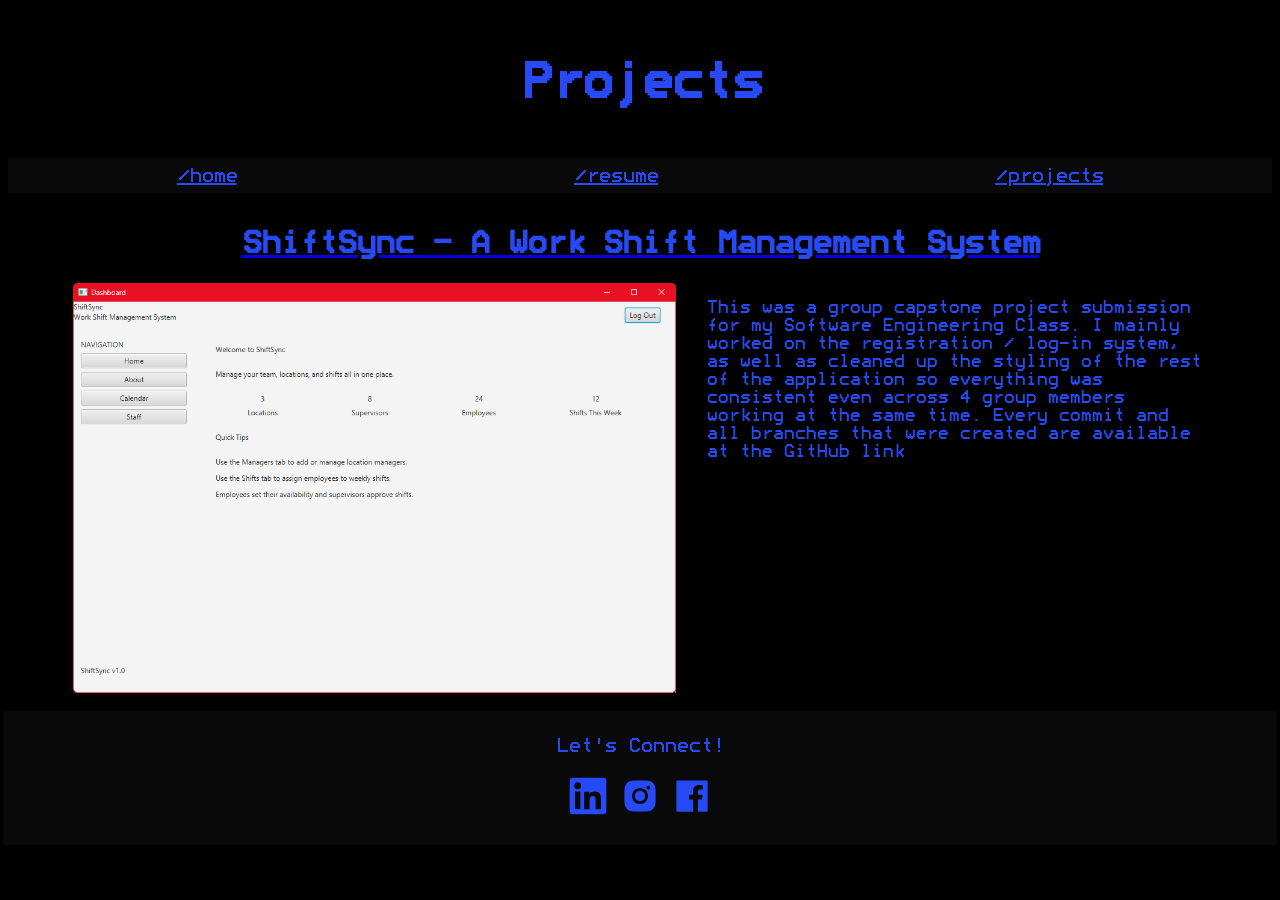
==== projectspage.html @ 61849c3a "reordered hierarchy to work with Github Pages" ====
<!DOCTYPE html>
<html lang="en">

<head>
    <meta charset="UTF-8" />
    <meta name="viewport" content="width=device-width,initial-scale=1" />
    <link rel="preconnect" href="https://fonts.googleapis.com">
    <link rel="preconnect" href="https://fonts.gstatic.com" crossorigin>
    <link rel="stylesheet" href="projectspage.css">
    <link href="https://fonts.googleapis.com/css2?family=Oswald:wght@200..700&display=swap" rel="stylesheet">
    <title>Projects Page | Harshdeep Singh</title>
</head>

<body>
    <header>
        <p id="title">Projects</p>
    </header>
    <nav id="menu">
        <a href="./index.html" id="homeTab">/home</a>
        <a href="./resumepage.html" id="resumeTab">/resume</a>
        <a href="./projectspage.html" id="projectsTab">/projects</a>
    </nav>

    <main>
        <a href="https://github.com/HersheyBoi1/csc325-capstone.git" target="_blank">
            <h1 id="projectName">ShiftSync - A Work Shift Management System</h1>
        </a>
        <section id="projectInfo">
            <a href="https://github.com/HersheyBoi1/csc325-capstone.git" target="_blank">
                <img src="./Misc/ShiftSync.png" id="project1Image" alt="Image of ShiftSync Application">
            </a>
            <p id="projectDesc">
                This was a group capstone project submission for my Software Engineering Class.
                I mainly worked on the registration / log-in system, as well as cleaned up the 
                styling of the rest of the application so everything was consistent even across
                4 group members working at the same time. Every commit and all branches that 
                were created are available at the GitHub link 
            </p>
        </section>
    </main>

    <footer>
            <p>Let's Connect!</p>
            <section id="contactInfo">
                <div id="logos">
                    <a href="https://www.linkedin.com/in/harshdeep-singh-2b6b21238" target="_blank">
                        <img src="./Misc/logos/projects_linkedin.svg" alt="LinkedIn Icon" width="40px"></a>
                    <a href="https://instagram.com/suvpreme.harshdeep_" target="_blank">
                        <img src="./Misc/logos/projects_instagram.svg" alt="Instagram Icon" width="40px"></a>
                    <a href="https://www.facebook.com/share/1DL2rtrgX6" target="_blank">
                        <img src="./Misc/logos/projects_facebook.svg" alt="Facebook Icon" width="40px"></a>
                </div>
            </section>
        </footer>

    <script src="./projectspage.js"> </script>
</body>
</html>
---- projectspage.css ----
@font-face {
    font-family: "Modeseven";
    src: url("../Misc/fonts/Modeseven-L3n5.ttf");
}

:root {
    background-color: black;
    color: #264AF6;
    font-family: "Modeseven"
}

#title {
  font-size: 50px;
  font-weight: 600;
  font-style: normal;
}

body {
    display: flex;
    flex-flow: column nowrap;
    justify-content: baseline;
    align-items: center;
    align-self: center;
}

#menu {
    display: flex;
    flex-flow: row nowrap;
    justify-content: space-around;
    align-items: center;
    width: 100%;
    height: 35px;
    background-color: #090909;
    font-size: 20px;
}


#homeTab, #resumeTab, #projectsTab {
    color: #264AF6;
}





main {
    display: flex;
    flex-flow: column nowrap;
    align-items: center;
    width: 90%;
    padding: 1%;
}

#highlight {
    color: red;
}

#projectName {
    color: #264AF6;
}

#projectInfo {
    display: flex;
    flex-flow: row nowrap;
}

#project1Image {
    border: 2px solid black;
    width: 95%;
}

#projectDesc {
    width: 70%;
    font-size: 18px;
}






footer {
    display: flex;
    flex-shrink: 0;
    width: 100%;
    flex-flow: column nowrap;
    align-items: center;
    padding: 5px;
    padding-bottom: 25px;
    background-color: #090909;
    font-size: 20px;
}

#contactInfo {
    display: flex;
    flex-flow: row wrap;
    align-self: center;
    justify-content: space-evenly;
    width: 95%;
}


/* 
    Terminal Green: #4AF626
    Terminal Light Blue: #26F6D2
    Terminal Red: #F6264A
    Terminal Orange: #F66A26
    Terminal Dark Blue: #264AF6
    Terminal Pink: #D226F6
*/
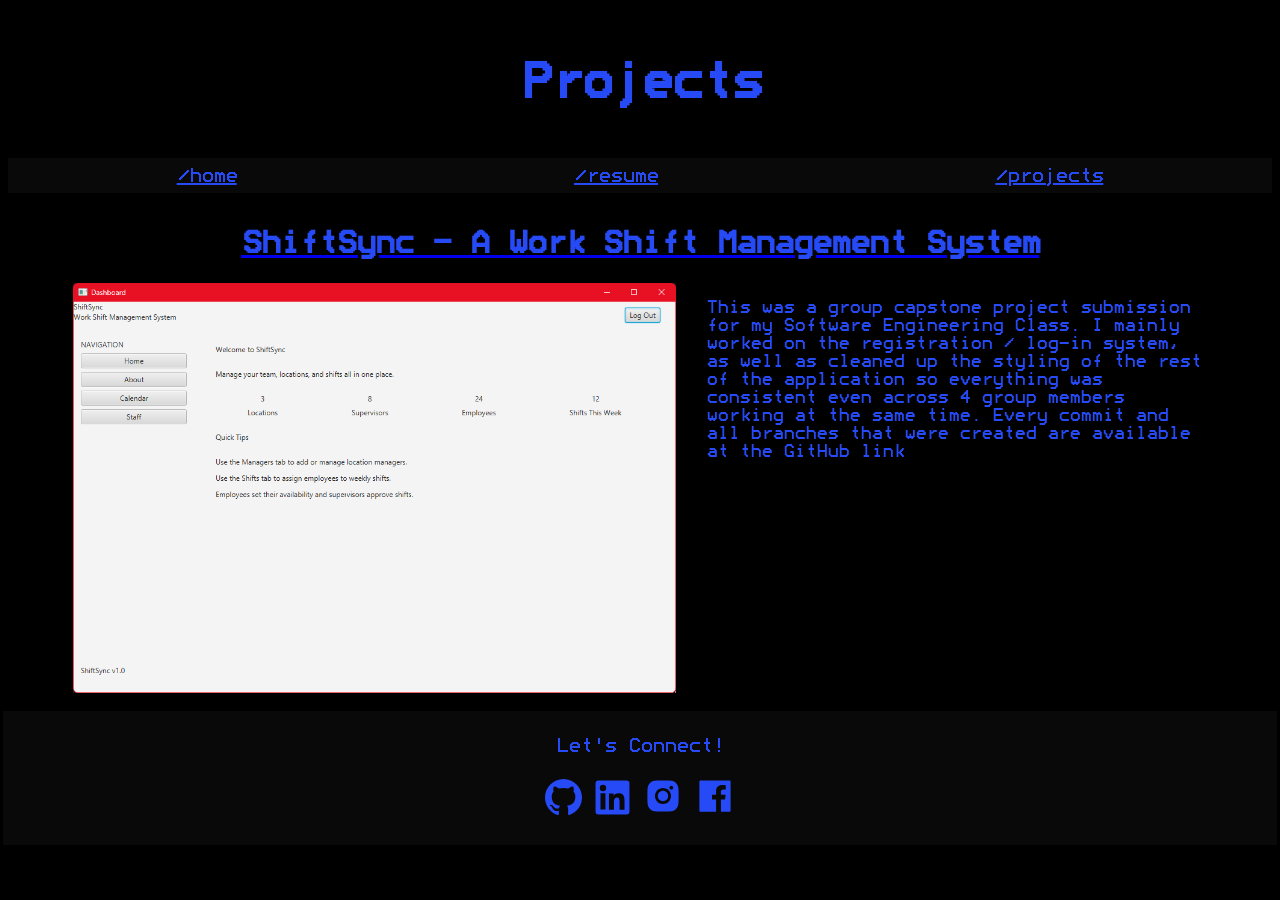
==== commit 3a02c074: "added more content to index.html, added github connection, updated sizing on all logos in connection" ====
--- a/projectspage.html
+++ b/projectspage.html
@@ -43,8 +43,10 @@
             <p>Let's Connect!</p>
             <section id="contactInfo">
                 <div id="logos">
+                    <a href="https://www.github.com/HersheyBoi1" target="_blank">
+                        <img src="./Misc/logos/projects_github.svg" alt="GitHub Icon" width="37px"></a>
                     <a href="https://www.linkedin.com/in/harshdeep-singh-2b6b21238" target="_blank">
-                        <img src="./Misc/logos/projects_linkedin.svg" alt="LinkedIn Icon" width="40px"></a>
+                        <img src="./Misc/logos/projects_linkedin.svg" alt="LinkedIn Icon" width="37px"></a>
                     <a href="https://instagram.com/suvpreme.harshdeep_" target="_blank">
                         <img src="./Misc/logos/projects_instagram.svg" alt="Instagram Icon" width="40px"></a>
                     <a href="https://www.facebook.com/share/1DL2rtrgX6" target="_blank">
